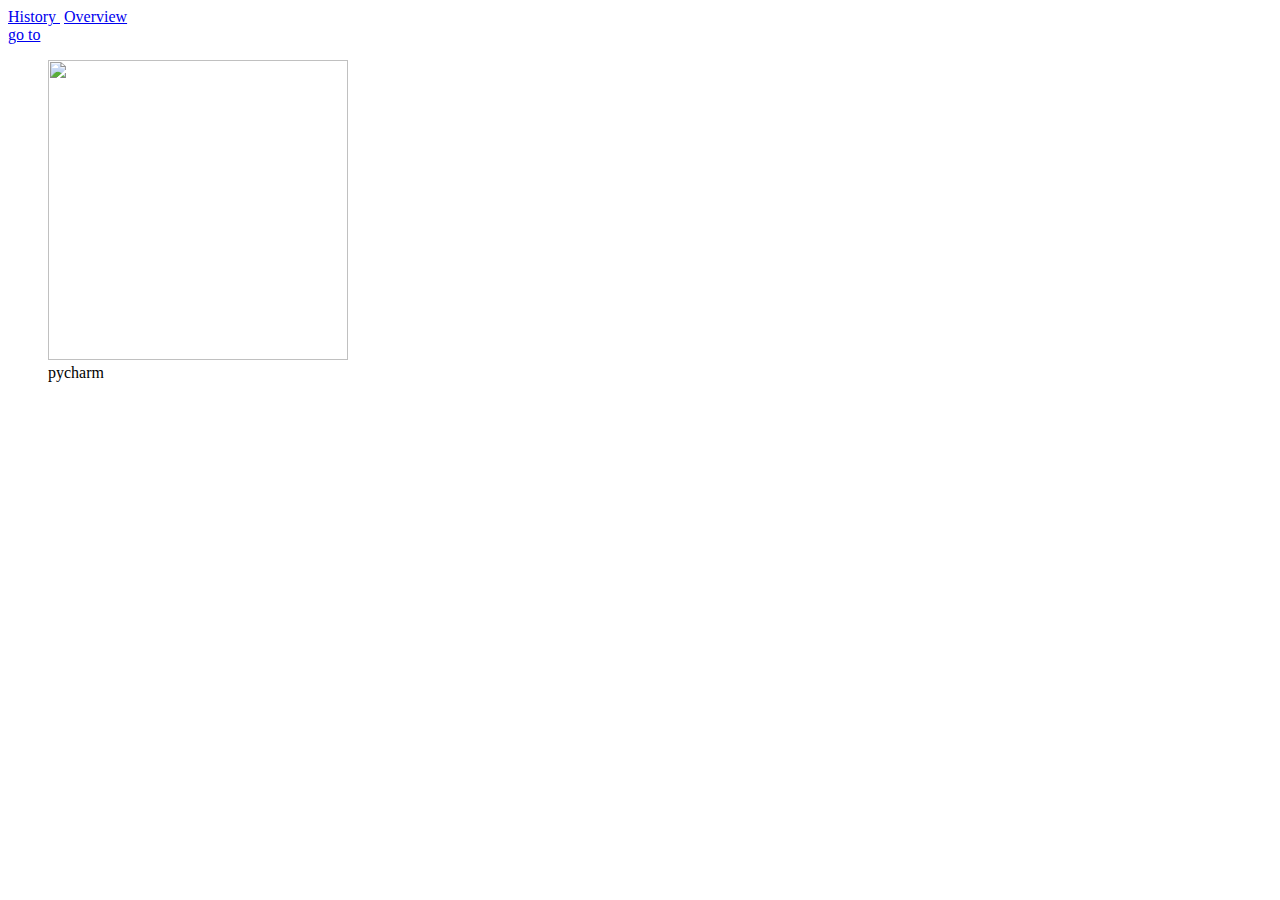
==== index.html @ 2dcf8ac8 "Add files via upload" ====
<!DOCTYPE html>
<html lang="en">
    <head>
        <meta charset="utf-8">
        <title>index</title>
        
    </head>
    <body>
        <nav>
            <a  target="_blank" href="vikas.html">History&nbsp;</a>
            <a href="photo.png">Overview</a>
            
        </nav>
        <a  target="_blank" href="http://www.pinterest.com">go to</a>
        <figure>
            <img src="photo.png" width=300 height=300>
            <figcaption>pycharm</figcaption>
        </figure>
    </body>
</html>
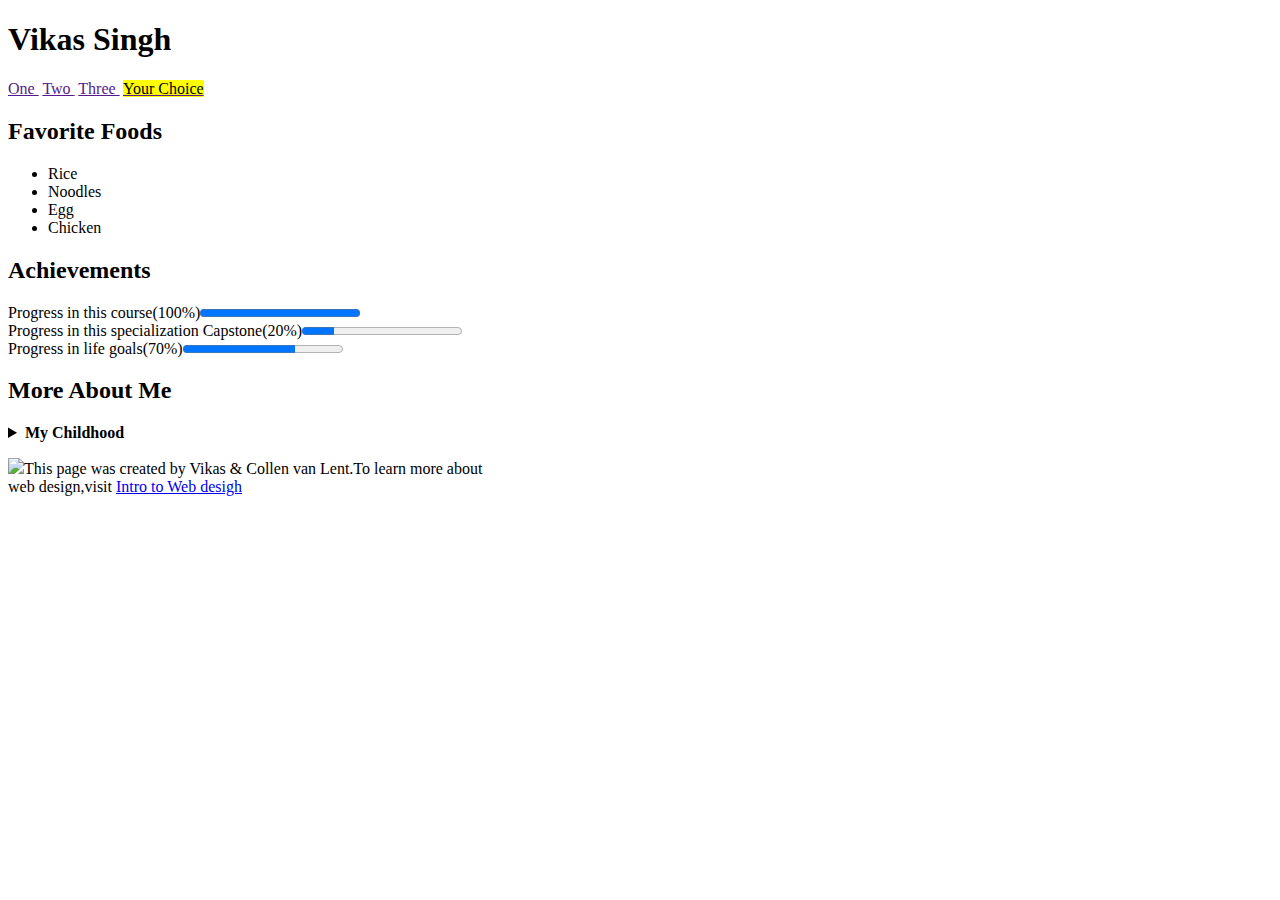
==== commit 20466c45: "Add files via upload" ====
--- a/index.html
+++ b/index.html
@@ -6,15 +6,43 @@
         
     </head>
     <body>
-        <nav>
-            <a  target="_blank" href="vikas.html">History&nbsp;</a>
-            <a href="photo.png">Overview</a>
-            
-        </nav>
-        <a  target="_blank" href="http://www.pinterest.com">go to</a>
-        <figure>
-            <img src="photo.png" width=300 height=300>
-            <figcaption>pycharm</figcaption>
-        </figure>
-    </body>
+            <h1>Vikas Singh</h1>
+            <nav>
+                <a href="" alt="">One&nbsp;</a>
+                <a href="" alt="">Two&nbsp;</a>
+                <a href="" alt="">Three&nbsp;</a>
+                <a href=""  alt=""><mark>Your Choice</mark></a>
+            </nav>
+        <section>
+                <h2>Favorite Foods</h2>
+                <ul>
+                    <li>Rice</li>
+                    <li>Noodles</li>
+                    <li>Egg</li>
+                    <li>Chicken</li>
+                </ul>
+            </section>
+            <section>
+                <h2>Achievements</h2>
+                <p>Progress in this course(100%)<progress value="1"></progress><br>
+                  Progress in this specialization Capstone(20%)<progress value="20" max="100"></progress><br>
+                  Progress in life goals(70%)<progress value="70" max="100"></progress>
+                 </p>
+             </section>
+             <section>
+                     <h2>More About Me</h2>
+                     <details>
+                     <summary>
+                         <b>My Childhood</b>
+                     </summary>
+                     <p>stuffed happened , i grew up</p>
+                 </details>
+             </section>
+             <footer>
+                 <p>
+                      <img src="http://www.intro-webdesign.com/images/nelogo.png" >This page was created by Vikas & Collen 
+                     van Lent.To learn more about<br> web design,visit&nbsp;<a href="http://www.intro-webdesign.com">Intro to Web desigh</a>
+                     </p>
+             </footer>
+        </body
 </html>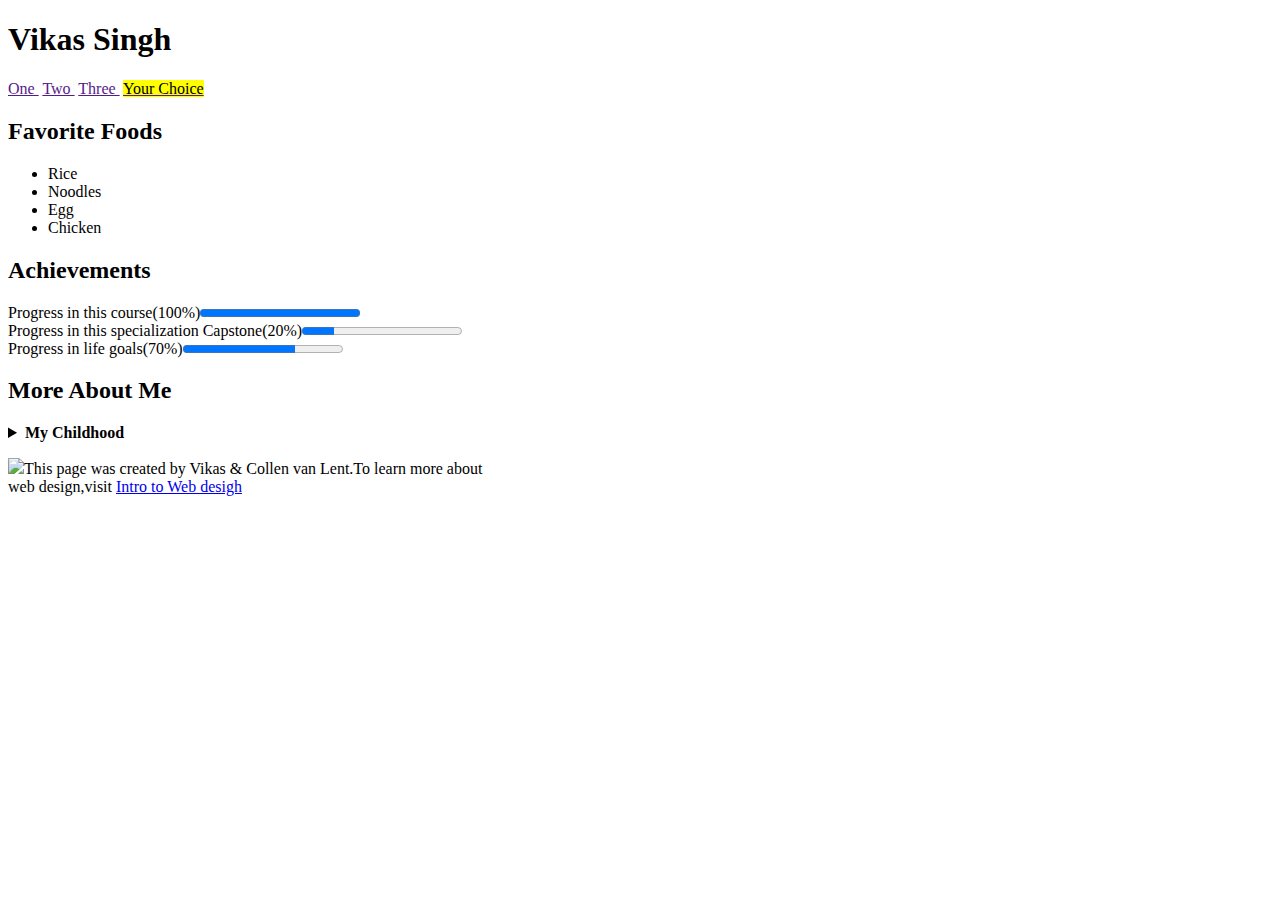
==== commit 39a39f4e: "Update index.html" ====
--- a/index.html
+++ b/index.html
@@ -40,9 +40,9 @@
              </section>
              <footer>
                  <p>
-                      <img src="http://www.intro-webdesign.com/images/nelogo.png" >This page was created by Vikas & Collen 
+                      <img src="http://www.intro-webdesign.com/images/newlogo.png" >This page was created by Vikas & Collen 
                      van Lent.To learn more about<br> web design,visit&nbsp;<a href="http://www.intro-webdesign.com">Intro to Web desigh</a>
                      </p>
              </footer>
         </body
-</html>+</html>
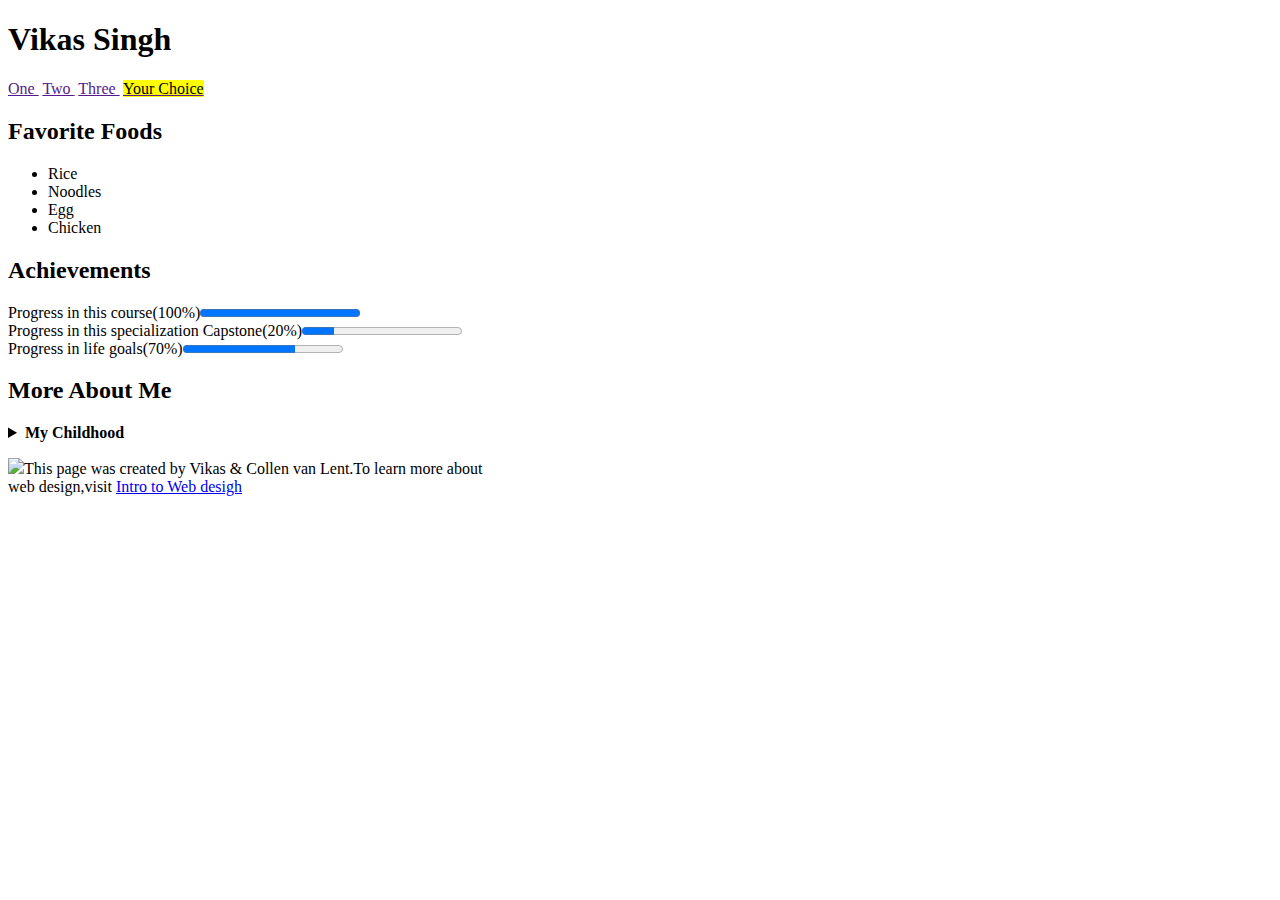
==== commit 099acdef: "Add files via upload" ====
--- a/index.html
+++ b/index.html
@@ -45,4 +45,4 @@
                      </p>
              </footer>
         </body
-</html>
+</html>